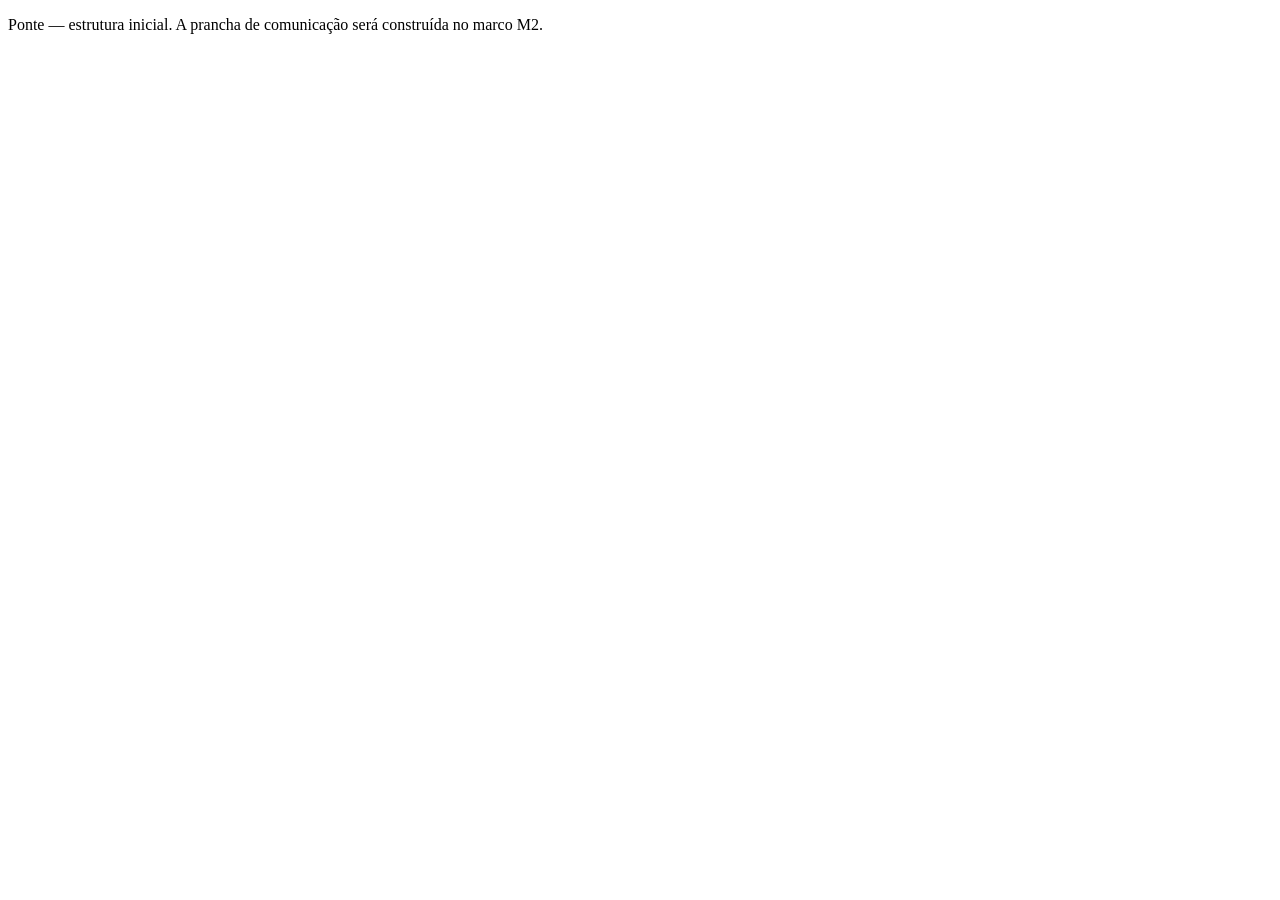
==== src/main/resources/static/index.html @ 2ad41b99 "chore: estrutura inicial Maven + Spring Boot 3 + placeholder PWA Co-Authored-By: Claude Fable 5 <nor" ====
<!DOCTYPE html>
<html lang="pt-BR">
<head>
    <meta charset="UTF-8">
    <meta name="viewport" content="width=device-width, initial-scale=1.0, user-scalable=no">
    <title>Ponte — Prancha de Comunicação</title>
</head>
<body>
    <p>Ponte — estrutura inicial. A prancha de comunicação será construída no marco M2.</p>
</body>
</html>
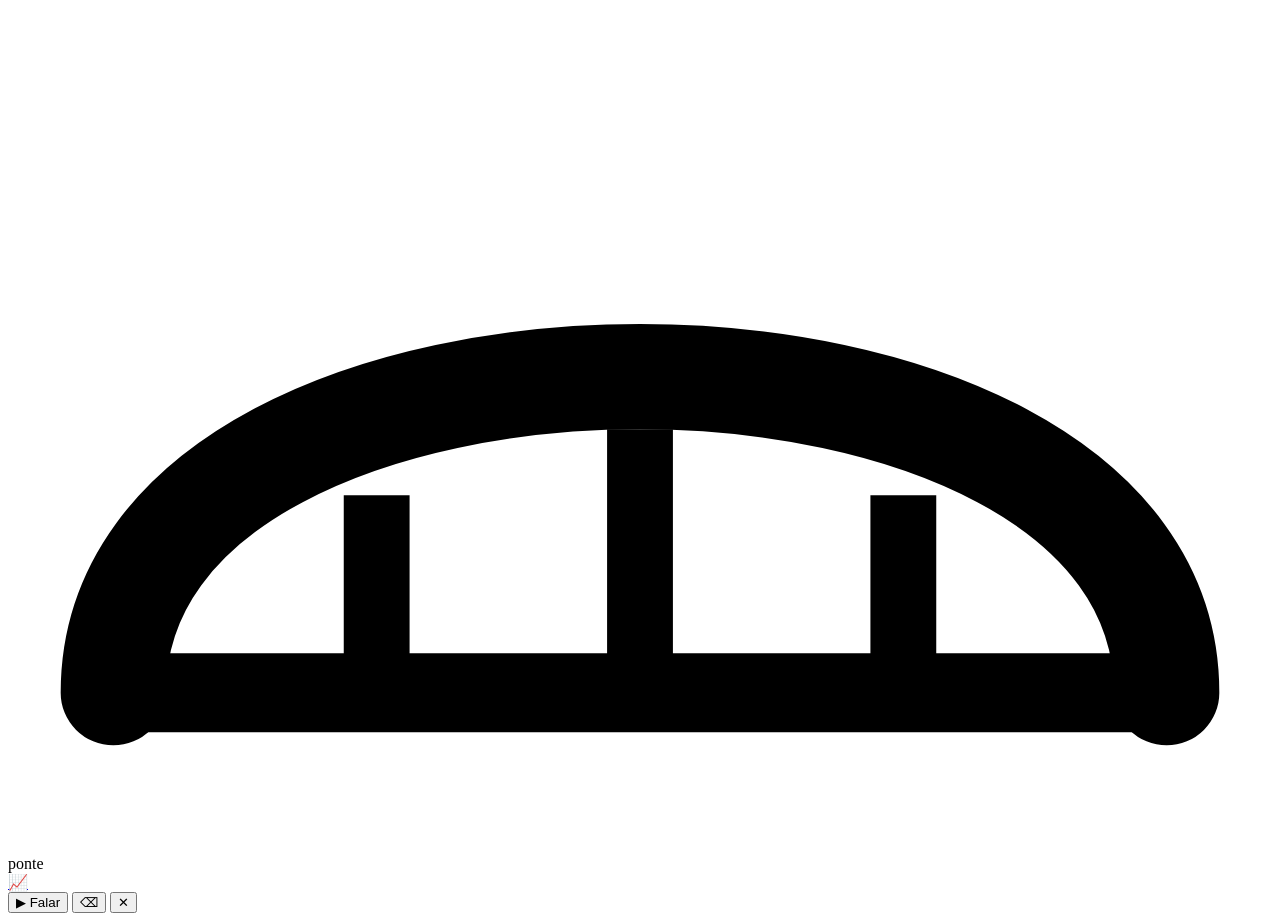
==== commit 4feac88c: "feat: prancha PWA com grade estável, TTS e barra de frase (M2) Co-Authored-By: Claude Fable 5 <norep" ====
--- a/src/main/resources/static/index.html
+++ b/src/main/resources/static/index.html
@@ -1,11 +1,43 @@
 <!DOCTYPE html>
 <html lang="pt-BR">
 <head>
-    <meta charset="UTF-8">
-    <meta name="viewport" content="width=device-width, initial-scale=1.0, user-scalable=no">
-    <title>Ponte — Prancha de Comunicação</title>
+  <meta charset="UTF-8">
+  <meta name="viewport" content="width=device-width, initial-scale=1.0, user-scalable=no">
+  <meta name="theme-color" content="#0D9488">
+  <title>Ponte — Prancha de Comunicação</title>
+  <link rel="stylesheet" href="/styles.css">
 </head>
 <body>
-    <p>Ponte — estrutura inicial. A prancha de comunicação será construída no marco M2.</p>
+  <header class="topbar">
+    <div class="brand">
+      <svg class="brand-mark" viewBox="0 0 48 32" aria-hidden="true">
+        <path d="M4 26 C 4 10, 44 10, 44 26" fill="none" stroke="currentColor" stroke-width="4" stroke-linecap="round"/>
+        <line x1="4" y1="26" x2="44" y2="26" stroke="currentColor" stroke-width="3" stroke-linecap="round"/>
+        <line x1="14" y1="26" x2="14" y2="18.5" stroke="currentColor" stroke-width="2.5"/>
+        <line x1="24" y1="26" x2="24" y2="16" stroke="currentColor" stroke-width="2.5"/>
+        <line x1="34" y1="26" x2="34" y2="18.5" stroke="currentColor" stroke-width="2.5"/>
+      </svg>
+      <span class="brand-name">ponte</span>
+    </div>
+    <nav class="topbar-actions">
+      <button id="btn-add" class="btn-ghost" aria-label="Adicionar símbolo" hidden>＋</button>
+      <a class="btn-ghost" href="/dashboard.html" aria-label="Painel do terapeuta">📈</a>
+    </nav>
+  </header>
+
+  <section class="sentence-area" aria-label="Frase montada">
+    <div id="sentence-bar" class="sentence-bar" aria-live="polite"></div>
+    <div class="sentence-actions">
+      <button id="btn-speak" class="btn-action btn-speak" aria-label="Falar frase">▶ Falar</button>
+      <button id="btn-undo" class="btn-action" aria-label="Apagar último símbolo">⌫</button>
+      <button id="btn-clear" class="btn-action" aria-label="Limpar frase">✕</button>
+    </div>
+  </section>
+
+  <section id="suggestion" class="suggestion" aria-label="Sugestão de frase" hidden></section>
+
+  <main id="grid" class="grid" aria-label="Prancha de símbolos"></main>
+
+  <script src="/app.js"></script>
 </body>
 </html>
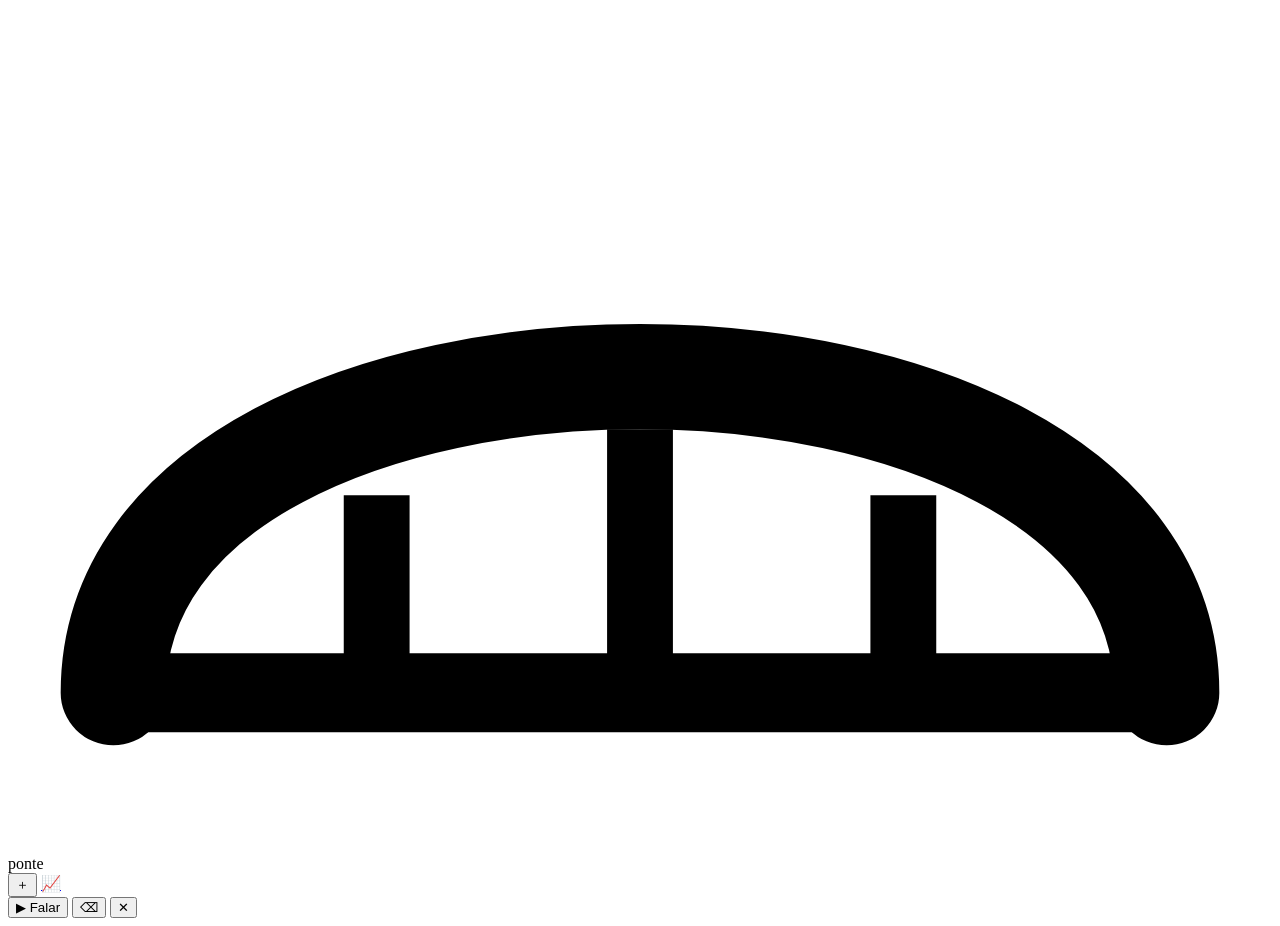
==== commit 7fe91a44: "feat: fluxo de adicionar símbolo por foto na prancha (M3)" ====
--- a/src/main/resources/static/index.html
+++ b/src/main/resources/static/index.html
@@ -20,7 +20,7 @@
       <span class="brand-name">ponte</span>
     </div>
     <nav class="topbar-actions">
-      <button id="btn-add" class="btn-ghost" aria-label="Adicionar símbolo" hidden>＋</button>
+      <button id="btn-add" class="btn-ghost" aria-label="Adicionar símbolo">＋</button>
       <a class="btn-ghost" href="/dashboard.html" aria-label="Painel do terapeuta">📈</a>
     </nav>
   </header>
@@ -38,6 +38,31 @@
 
   <main id="grid" class="grid" aria-label="Prancha de símbolos"></main>
 
+  <dialog id="add-dialog">
+    <form id="add-form">
+      <h2>Novo símbolo</h2>
+      <label>Foto
+        <input type="file" name="photo" accept="image/*" capture="environment" required>
+      </label>
+      <label>Nome (o que será falado)
+        <input type="text" name="label" required maxlength="40" autocomplete="off">
+      </label>
+      <label>Categoria
+        <select name="category">
+          <option value="PERSONALIZADO" selected>Personalizado</option>
+          <option value="COMIDA">Comida</option>
+          <option value="SENTIMENTOS">Sentimentos</option>
+          <option value="PESSOAS">Pessoas</option>
+          <option value="ACOES">Ações</option>
+        </select>
+      </label>
+      <menu>
+        <button type="button" id="add-cancel" class="btn-action">Cancelar</button>
+        <button type="submit" class="btn-action btn-speak">Adicionar</button>
+      </menu>
+    </form>
+  </dialog>
+
   <script src="/app.js"></script>
 </body>
 </html>
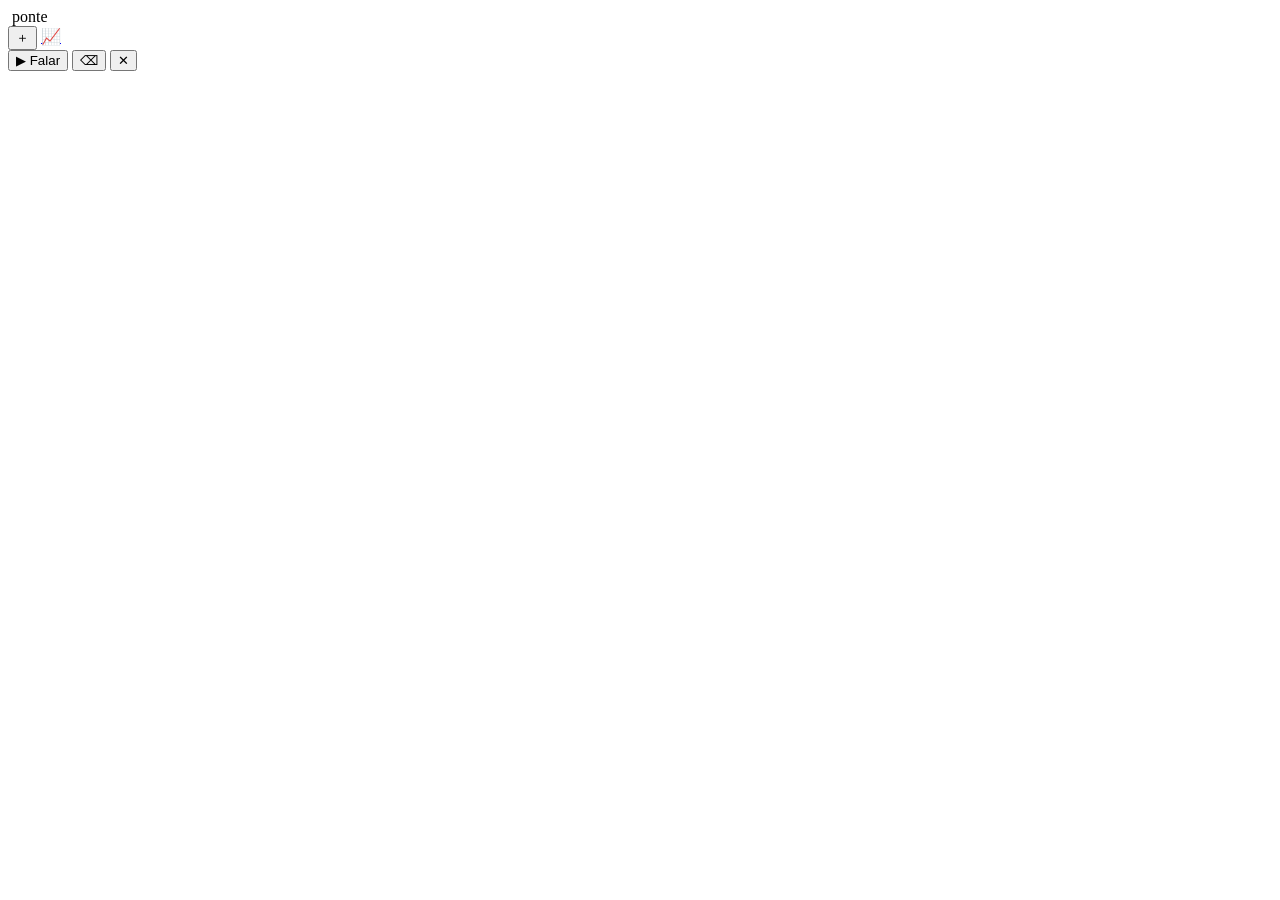
==== commit 699ff2cf: "feat: logo oficial no cabeçalho da prancha e do dashboard - logo-mark.png: símbolo recortado com fun" ====
--- a/src/main/resources/static/index.html
+++ b/src/main/resources/static/index.html
@@ -5,18 +5,14 @@
   <meta name="viewport" content="width=device-width, initial-scale=1.0, user-scalable=no">
   <meta name="theme-color" content="#0D9488">
   <title>Ponte — Prancha de Comunicação</title>
+  <link rel="manifest" href="/manifest.json">
+  <link rel="icon" href="/icons/icon-192.png" type="image/png">
   <link rel="stylesheet" href="/styles.css">
 </head>
 <body>
   <header class="topbar">
     <div class="brand">
-      <svg class="brand-mark" viewBox="0 0 48 32" aria-hidden="true">
-        <path d="M4 26 C 4 10, 44 10, 44 26" fill="none" stroke="currentColor" stroke-width="4" stroke-linecap="round"/>
-        <line x1="4" y1="26" x2="44" y2="26" stroke="currentColor" stroke-width="3" stroke-linecap="round"/>
-        <line x1="14" y1="26" x2="14" y2="18.5" stroke="currentColor" stroke-width="2.5"/>
-        <line x1="24" y1="26" x2="24" y2="16" stroke="currentColor" stroke-width="2.5"/>
-        <line x1="34" y1="26" x2="34" y2="18.5" stroke="currentColor" stroke-width="2.5"/>
-      </svg>
+      <img class="brand-mark" src="/icons/logo-mark.png" alt="">
       <span class="brand-name">ponte</span>
     </div>
     <nav class="topbar-actions">
@@ -64,5 +60,10 @@
   </dialog>
 
   <script src="/app.js"></script>
+  <script>
+    if ('serviceWorker' in navigator) {
+      navigator.serviceWorker.register('/sw.js');
+    }
+  </script>
 </body>
 </html>
